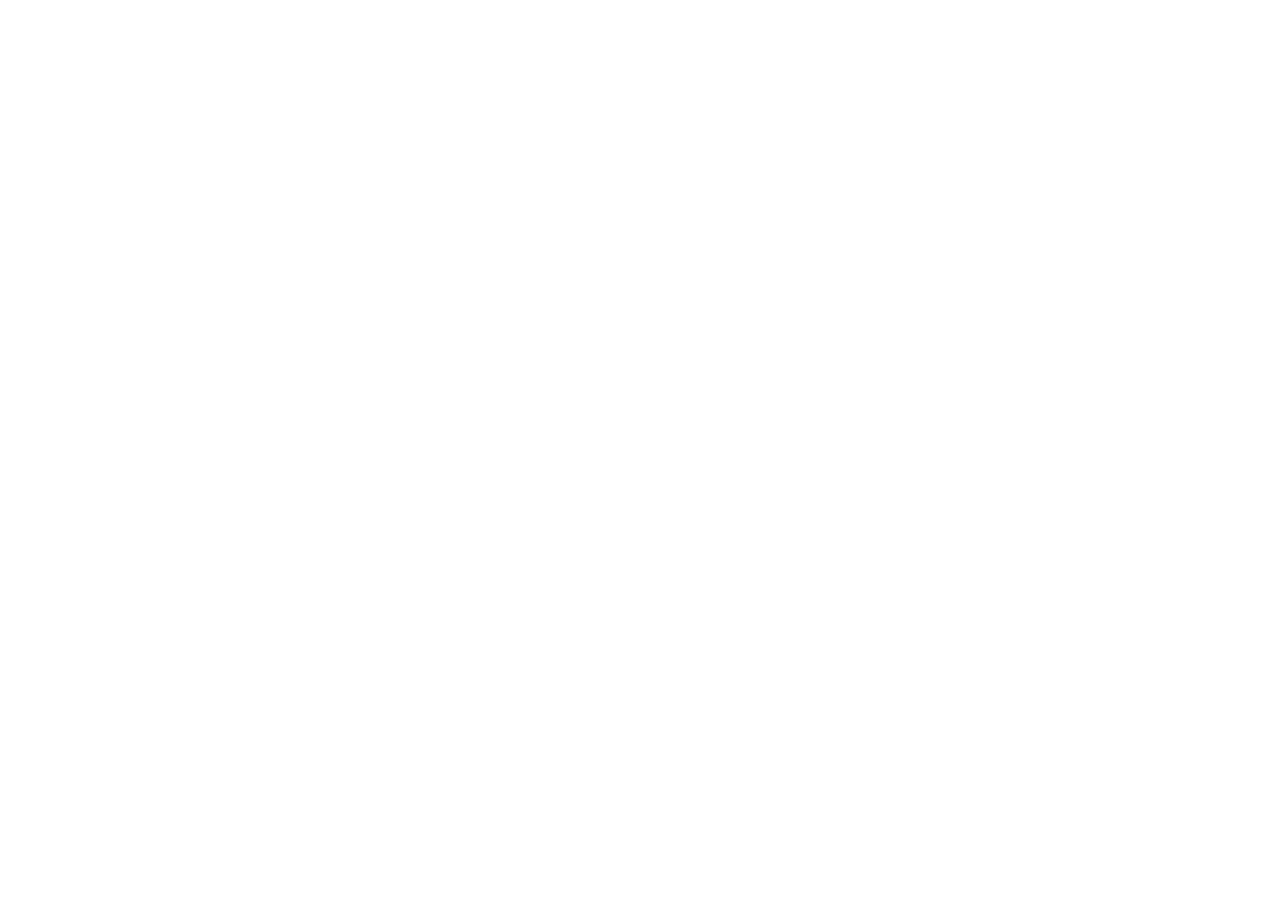
==== Sketches/QuadTree/index.html @ 9ba8f629 "Add files via upload" ====
<!DOCTYPE html>
<html lang="en">
<head>
    <title>Document</title>
    <link rel="stylesheet" href="assets/css/index.css">
    <script src="assets/js/p5.min.js"></script>
    <script src="assets/js/quadtree.js"></script>
    <script src="assets/js/index.js"></script>
</head>
<body>
    
</body>
</html>
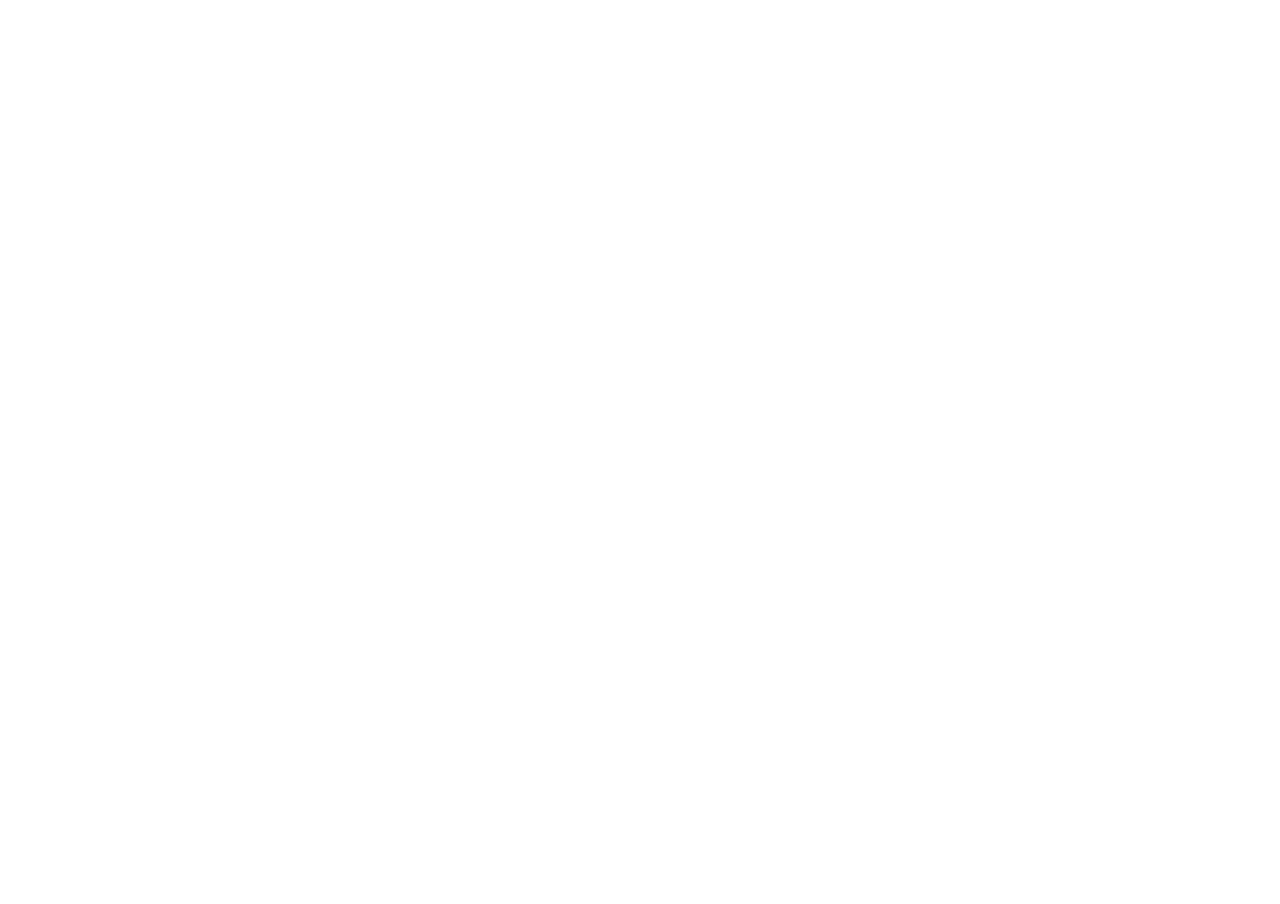
==== commit 17c09120: "Update index.html" ====
--- a/Sketches/QuadTree/index.html
+++ b/Sketches/QuadTree/index.html
@@ -2,12 +2,12 @@
 <html lang="en">
 <head>
     <title>Document</title>
-    <link rel="stylesheet" href="assets/css/index.css">
-    <script src="assets/js/p5.min.js"></script>
-    <script src="assets/js/quadtree.js"></script>
-    <script src="assets/js/index.js"></script>
+    <link rel="stylesheet" href="css/index.css">
+    <script src="js/p5.min.js"></script>
+    <script src="js/quadtree.js"></script>
+    <script src="js/index.js"></script>
 </head>
 <body>
     
 </body>
-</html>+</html>
--- a/Sketches/QuadTree/css/index.css
+++ b/Sketches/QuadTree/css/index.css
@@ -0,0 +1,3 @@
+body{
+    margin: 0px 0px;
+}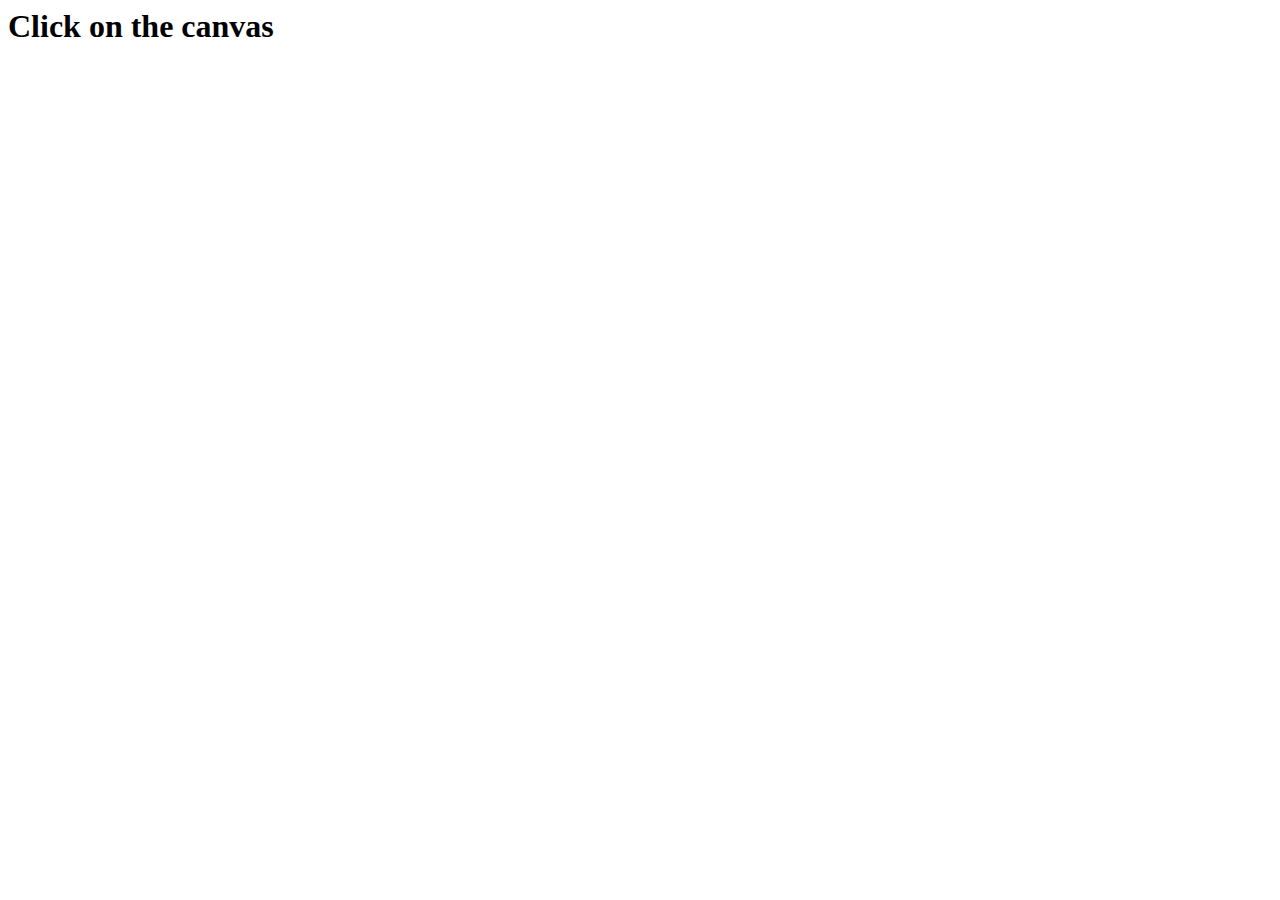
==== commit 2a81286a: "Add files via upload" ====
--- a/Sketches/QuadTree/index.html
+++ b/Sketches/QuadTree/index.html
@@ -1,13 +1,14 @@
-<!DOCTYPE html>
+
 <html lang="en">
 <head>
     <title>Document</title>
-    <link rel="stylesheet" href="css/index.css">
-    <script src="js/p5.min.js"></script>
-    <script src="js/quadtree.js"></script>
-    <script src="js/index.js"></script>
+    <link rel="stylesheet" href="assets/css/index.css">
+    <script src="assets/js/p5.min.js"></script>
+    <script src="assets/js/quadtree.js"></script>
+    <script src="assets/js/index.js"></script>
+    <script src="assets/js/documentEvents.js"></script>
 </head>
 <body>
-    
+    <h1 class="instruction">Click on the canvas</h1>
 </body>
-</html>
+</html>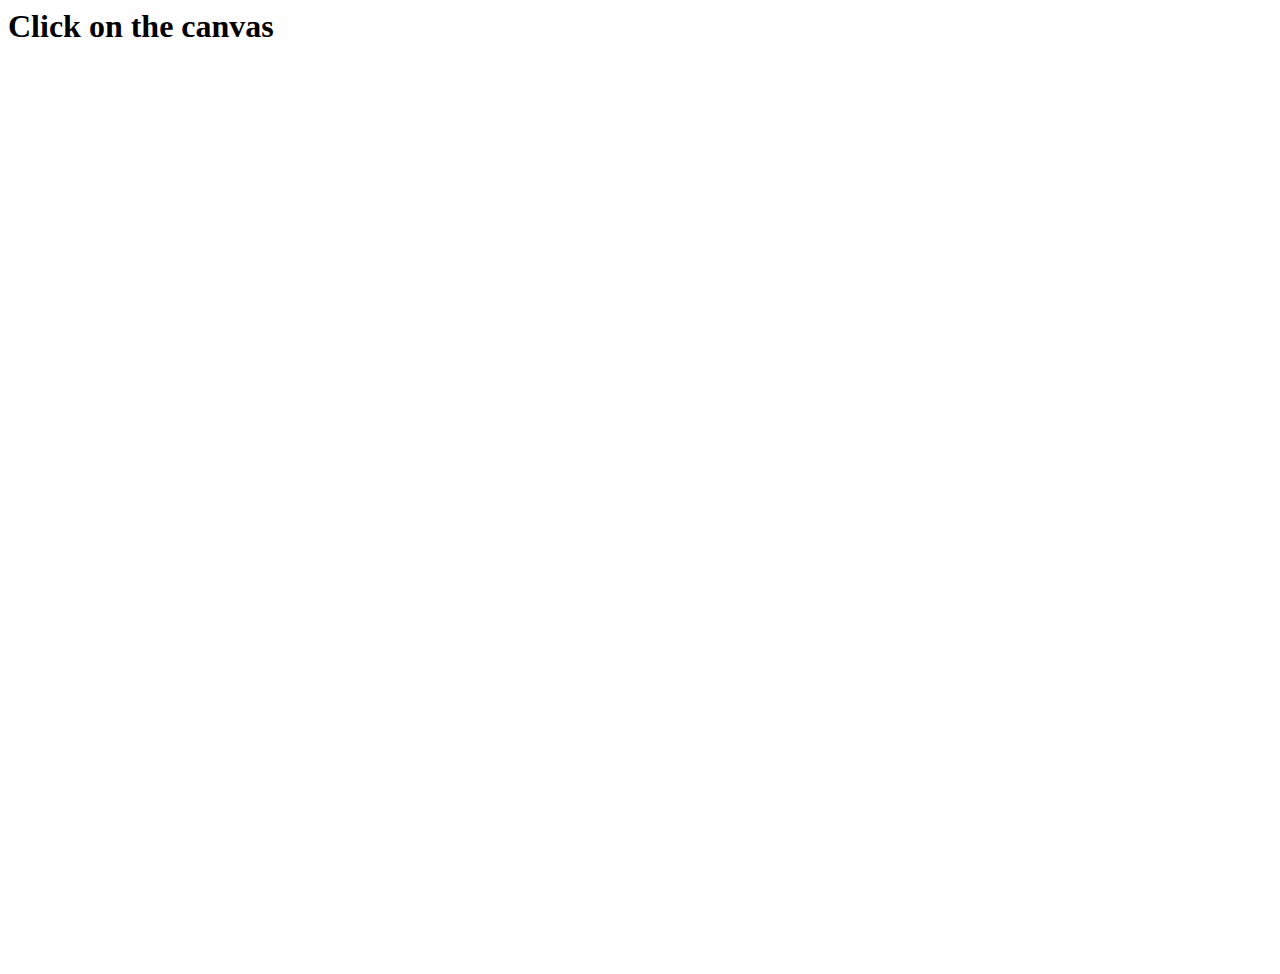
==== commit ca7b5911: "Update index.html" ====
--- a/Sketches/QuadTree/index.html
+++ b/Sketches/QuadTree/index.html
@@ -3,12 +3,12 @@
 <head>
     <title>Document</title>
     <link rel="stylesheet" href="assets/css/index.css">
-    <script src="assets/js/p5.min.js"></script>
-    <script src="assets/js/quadtree.js"></script>
-    <script src="assets/js/index.js"></script>
-    <script src="assets/js/documentEvents.js"></script>
+    <script src="js/p5.min.js"></script>
+    <script src="js/quadtree.js"></script>
+    <script src="js/index.js"></script>
+    <script src="js/documentEvents.js"></script>
 </head>
 <body>
     <h1 class="instruction">Click on the canvas</h1>
 </body>
-</html>+</html>
